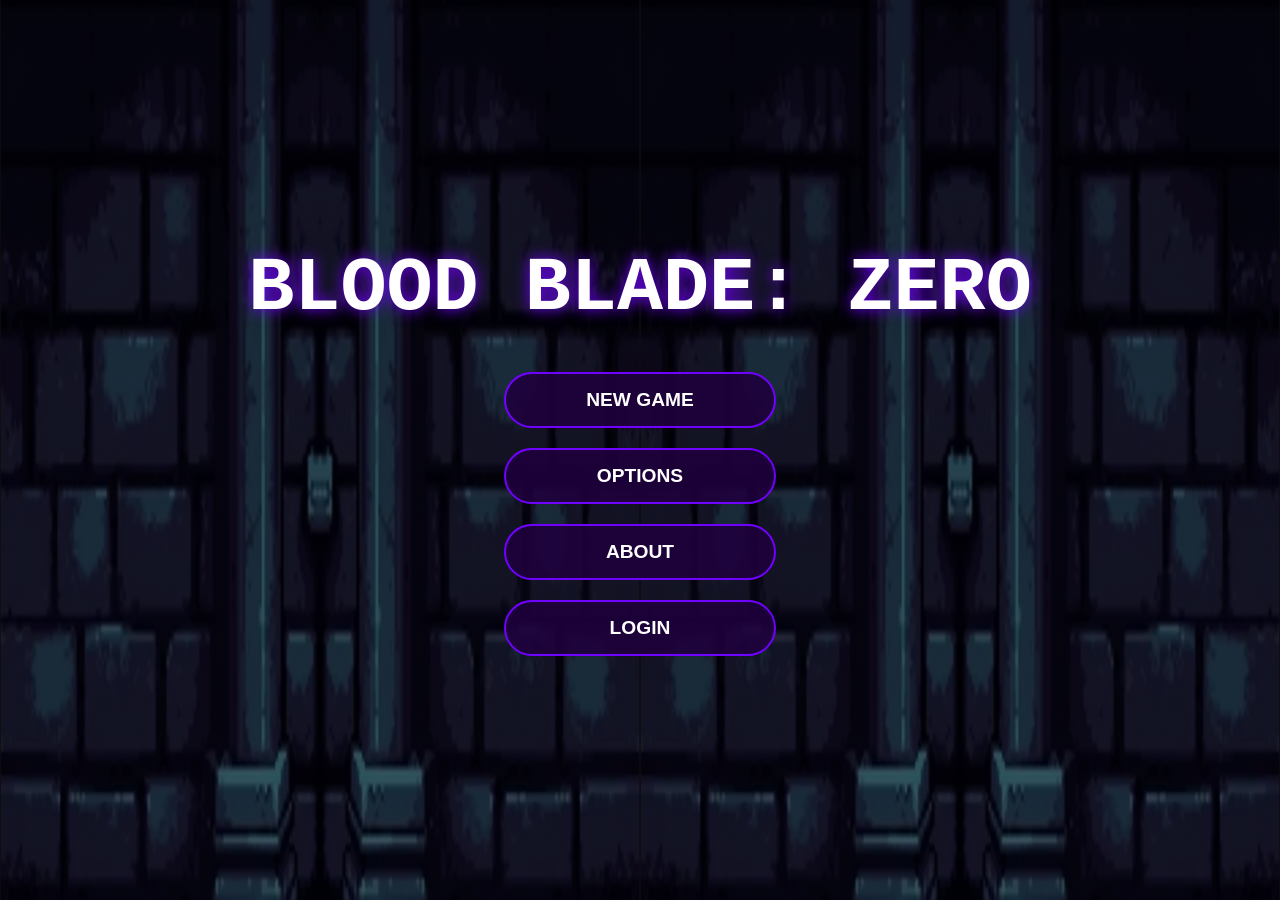
==== index.html @ 81eaf13f "Initial commit – latest game version" ====
<!DOCTYPE html>
<html lang="en">
<head>
    <meta charset="UTF-8">
    <meta name="viewport" content="width=device-width, initial-scale=1.0">
    <title>BLOOD BLADE: ZERO</title>
    <link rel="stylesheet" href="style.css">
</head>
<body>
    <div id="game-hud" class="hud-top hidden">
    <div class="hp-container">
        <div id="game-username-tag" style="color: yellow; font-family: monospace; font-size: 24px; margin-bottom: 5px;"></div>
        <div class="hp-label">HEALTH</div>
        <div class="hp-bar-bg">
            <div id="hp-fill" class="hp-bar-fill"></div>
            <div id="hp-text" class="hp-text">100 %</div>
        </div>
    </div>

    <div id="room-display-wrapper">
        <div id="room-id">ROOM 1</div>
    </div>

    <div class="controls-hint">MOVE=WASD | ATTACK=F | INTERACT=E</div>
</div>

        <div class="key-status">
            <span class="key-icon">🔑</span>
            <span class="key-icon">🔑</span>
        </div>

        <div id="interact-prompt" class="hidden">INTERACT [E]</div>
        
        <canvas id="gameCanvas"></canvas>

        <div id="menu-main" class="ui-layer title-screen">
            <h1 class="game-title">BLOOD BLADE: ZERO</h1>
            <div class="menu-options">
                <button onclick="game.triggerSplash()">NEW GAME</button>
                <button onclick="game.toggleLayer('menu-options')">OPTIONS</button>
                <button onclick="game.toggleLayer('menu-about')">ABOUT</button>
                <button onclick="game.toggleLayer('menu-login')">LOGIN</button>
            </div>
        </div>

        <div id="splash-screen" class="ui-layer hidden splash-bg">
            <h1 class="splash-text">STARTING...</h1>
        </div>

        <div id="puzzle-layer" class="ui-layer hidden puzzle-screen">
            <h1 class="puzzle-title">SECURITY OVERRIDE</h1>
            <div class="puzzle-container">
                <img id="puzzle-img" src="">
            </div>
            <div class="puzzle-ui-bottom">
                <input type="number" id="puzzle-input" placeholder="0">
                <button class="submit-btn" onclick="game.checkPuzzle()">SUBMIT</button>
            </div>
        </div>

        <div id="menu-options" class="ui-layer hidden title-screen">
            <h1>OPTIONS</h1>
            <p>Difficulty: EASY</p>
            <button onclick="game.toggleLayer('menu-main')">BACK</button>
        </div>

        <div id="menu-about" class="ui-layer hidden title-screen">
            <h1>ABOUT</h1>
            <p>BLOOD BLADE: ZERO - v1.0</p>
            <button onclick="game.toggleLayer('menu-main')">BACK</button>
        </div>

        <div id="menu-login" class="ui-layer hidden title-screen">
    <h1>SYSTEM LOGIN</h1>
    <div class="login-box">
        <input type="text" id="login-username" placeholder="USERNAME">
        <input type="password" id="login-pin" placeholder="PIN (NUMBERS ONLY)">
        <br>
        <button onclick="game.handleAuth()">CREATE ACCOUNT / LOGIN</button>
        <button onclick="game.toggleLayer('menu-main')">BACK</button>
    </div>
</div>

<div id="user-welcome" class="hidden">
    <p id="welcome-text" style="color: #00ff00; font-family: 'Courier New', Courier, monospace; font-size: 20px;"></p>
    <button id="logout-btn" onclick="game.logout()" style="padding: 5px 10px; font-size: 14px;">LOGOUT</button>
</div>

        <div id="menu-death" class="ui-layer hidden">
            <h1 style="color:red; font-size: 8vw;">WASTED</h1>
            <button onclick="location.reload()">RETRY</button>
        </div>
        
        <div id="menu-win" class="ui-layer hidden">
            <h1 style="color:lime; font-size: 8vw;">COMPLETE</h1>
            <button onclick="location.reload()">MENU</button>
        </div>
    </div>

    <script src="entity.js"></script>
    <script src="player.js"></script>
    <script src="zombie.js"></script>
    <script src="game.js"></script>
</body>
</html>
---- style.css ----
* { margin: 0; padding: 0; box-sizing: border-box; }

body { 
    background: #000; 
    display: flex; 
    justify-content: center; 
    align-items: center; 
    height: 100vh; 
    color: #fff; 
    font-family: 'Courier New', Courier, monospace; 
    overflow: hidden; 
}

#game-wrapper { 
    position: relative; 
    width: 95vw; 
    height: 53.43vw; 
    max-height: 95vh; 
    max-width: 168.8vh; 
    border: 4px solid #222; 
    background: #000;
}

canvas { 
    width: 100%; 
    height: 100%; 
    display: block; 
    image-rendering: pixelated; 
}


.ui-layer { 
    position: absolute; 
    inset: 0; 
    display: flex; 
    flex-direction: column; 
    justify-content: center; 
    align-items: center; 
    z-index: 100; 
    text-align: center;
}

.hidden { display: none !important; }

.title-screen { 
    background: linear-gradient(rgba(0,0,0,0.6), rgba(0,0,0,0.6)), url('image (5).png'); 
    background-size: 100% 100%; 
}

.game-title { 
    font-size: 6vw; 
    text-shadow: 0 0 15px #7000ff; 
    margin-bottom: 40px; 
}

.menu-options { display: flex; flex-direction: column; gap: 20px; }

button { 
    padding: 15px 80px; 
    font-size: 1.5vw; 
    cursor: pointer; 
    background: rgba(30, 0, 60, 0.9); 
    color: #fff; 
    border: 2px solid #7000ff; 
    border-radius: 50px; 
    text-transform: uppercase; 
    font-weight: bold; 
    transition: 0.2s;
}

button:hover { 
    background: #7000ff; 
    box-shadow: 0 0 25px #7000ff; 
}


.hud-top { 
    position: absolute; 
    top: 20px; 
    width: 100%; 
    padding: 0 40px; 
    display: flex; 
    justify-content: space-between; 
    pointer-events: none; 
    z-index: 10;
}

.hp-container { display: flex; flex-direction: column; align-items: flex-start; }
.hp-label { font-size: 1.2vw; font-weight: bold; margin-bottom: 5px; color: #fff; }
.hp-bar-bg { 
    width: 350px; 
    height: 45px; 
    background: #300; 
    border-radius: 0 25px 25px 0; 
    overflow: hidden; 
    position: relative;
    border: 3px solid #fff;
}
.hp-bar-fill { 
    height: 100%; 
    background: #f00; 
    width: 100%; 
    transition: width 0.3s; 
    border-radius: 0 20px 20px 0; 
}
.hp-text { 
    position: absolute; 
    inset: 0; 
    text-align: center; 
    line-height: 40px; 
    font-weight: bold; 
    font-size: 1.5vw; 
}

.controls-hint { 
    text-align: right; 
    font-size: 1.1vw; 
    line-height: 1.4; 
    color: #aaa; 
    text-transform: uppercase; 
}

.key-status { 
    position: absolute; 
    bottom: 30px; 
    right: 40px; 
    display: flex; 
    gap: 15px; 
    z-index: 10;
}
.key-icon { 
    font-size: 2.5vw; 
    filter: grayscale(1) brightness(0.2); 
    transition: all 0.5s ease; 
}
.key-icon.collected { 
    filter: grayscale(0) brightness(1.2) drop-shadow(0 0 15px #ffd700); 
    color: #ffd700; 
}

#interact-prompt { 
    position: absolute; 
    bottom: 320px; 
    right: 18px; 
    color: #ffff00; 
    font-size: 0.8vw; 
    font-weight: bold;
    background: rgba(0,0,0,0.5); 
    padding: 5px 15px; 
    border-radius: 10px;
    z-index: 5;
}


.puzzle-screen {
    background: linear-gradient(rgba(15, 0, 30, 0.95), rgba(30, 0, 60, 0.95)), url('image (5).png');
    background-size: 100% 100%;
}

.puzzle-title {
    font-size: 4.5vw;
    color: #00ffff;
    text-shadow: 0 0 15px #00ffff, 0 0 30px #008888;
    margin-bottom: 20px;
    letter-spacing: 5px;
}

.puzzle-container {
    background: #fff;
    padding: 15px;
    border-radius: 15px;
    border: 6px solid #a349a4;
    box-shadow: 0 0 40px rgba(163, 73, 164, 0.6);
    max-width: 70%;
}

#puzzle-img { width: 100%; max-width: 1000px; height: auto; display: block; }
.puzzle-ui-bottom { margin-top: 25px; display: flex; gap: 30px; align-items: center; }

#puzzle-input {
    width: 320px;
    height: 85px;
    background: #111;
    border: 3px solid #444;
    border-radius: 12px;
    color: #fff;
    font-size: 2.5vw;
    text-align: center;
    letter-spacing: 5px;
}

.submit-btn {
    width: 400px;
    height: 100px;
    font-size: 2.9vw;
    background: #6f00ff67;
    color: #ffffff;
    border: 3px solid #00000039;
    border-radius: 50px;
    cursor: pointer;
    text-transform: uppercase;
}

.tries-text { margin-top: 15px; font-size: 2.8vw; color: #fff; font-weight: bold; }


.splash-bg { background: #000; }
.splash-text { font-size: 7vw; color: #0040ffca; }

#menu-death h1 { font-size: 8vw; color: #f00; text-shadow: 0 0 20px #f00; }
#menu-win h1 { font-size: 8vw; color: #0f0; text-shadow: 0 0 20px #0f0; }

#room-id { 
    position: absolute;
    top: 80px;
    left: 40px;
    font-size: 2vw;
    color: #fff;
    font-weight: bold;
    text-shadow: 2px 2px #000;
}
.login-box {
    display: flex;
    flex-direction: column;
    gap: 25px;
    align-items: center;
    background: rgba(20, 0, 40, 0.9); /* Dark Purple tint */
    padding: 50px;
    border: 4px double #7000ff; /* Double border for old school feel */
    box-shadow: 0 0 30px #7000ff, inset 0 0 15px #000;
}

#login-username, #login-pin {
    width: 400px;
    height: 60px;
    background: #000;
    border: 2px solid #a349a4; /* Match your platform color */
    color: #fff;
    font-family: 'Courier New', Courier, monospace;
    font-size: 1.5vw;
    text-align: center;
    text-transform: uppercase;
}

#login-username:focus, #login-pin:focus {
    border-color: #fff;
    box-shadow: 0 0 15px #a349a4;
    outline: none;
}

/* Welcome Message near the HP Bar */
#user-welcome {
    position: absolute;
    top: 130px; /* Right under the HP/Room ID */
    left: 40px;
    z-index: 200;
    text-align: left;
}

#welcome-text {
    font-size: 1.8vw;
    color: #0f0; /* Keeping the lime green for "System" messages */
    text-shadow: 2px 2px #000;
    margin-bottom: 10px;
    text-transform: uppercase;
}

#logout-btn {
    padding: 8px 25px;
    font-size: 1vw;
    background: #400; /* Blood Red */
    border: 2px solid #f00;
    border-radius: 0; /* Keep it boxy/old school */
    width: auto;
    height: auto;
}

#logout-btn:hover {
    background: #f00;
    box-shadow: 0 0 15px #f00;
}
/* Center the Room ID at the top */
#room-display-wrapper {
    position: absolute;
    top: -62px;          /* Tight 10px gap from the top */
    left: 40%;
    transform: translateX(-50%);
    width: auto;
    white-space: nowrap; /* Forces Room and Section onto one single line */
    pointer-events: none;
    z-index: 20;
}

#room-id {
    font-family: 'Monospace', sans-serif;
    font-size: 28px;    /* Slightly smaller to keep it sleek on one line */
    color: #ffffff;
    text-shadow: 2px 2px 0px #000; /* Sharp shadow for readability */
    letter-spacing: 2px;
    margin: 0;
    padding: 0;
}


.hud-top {
    position: absolute;
    top: 0;
    left: 0;
    width: 100%;
    z-index: 10;
}

.hp-container {
    position: absolute;
    top: 20px;
    left: 20px;
}
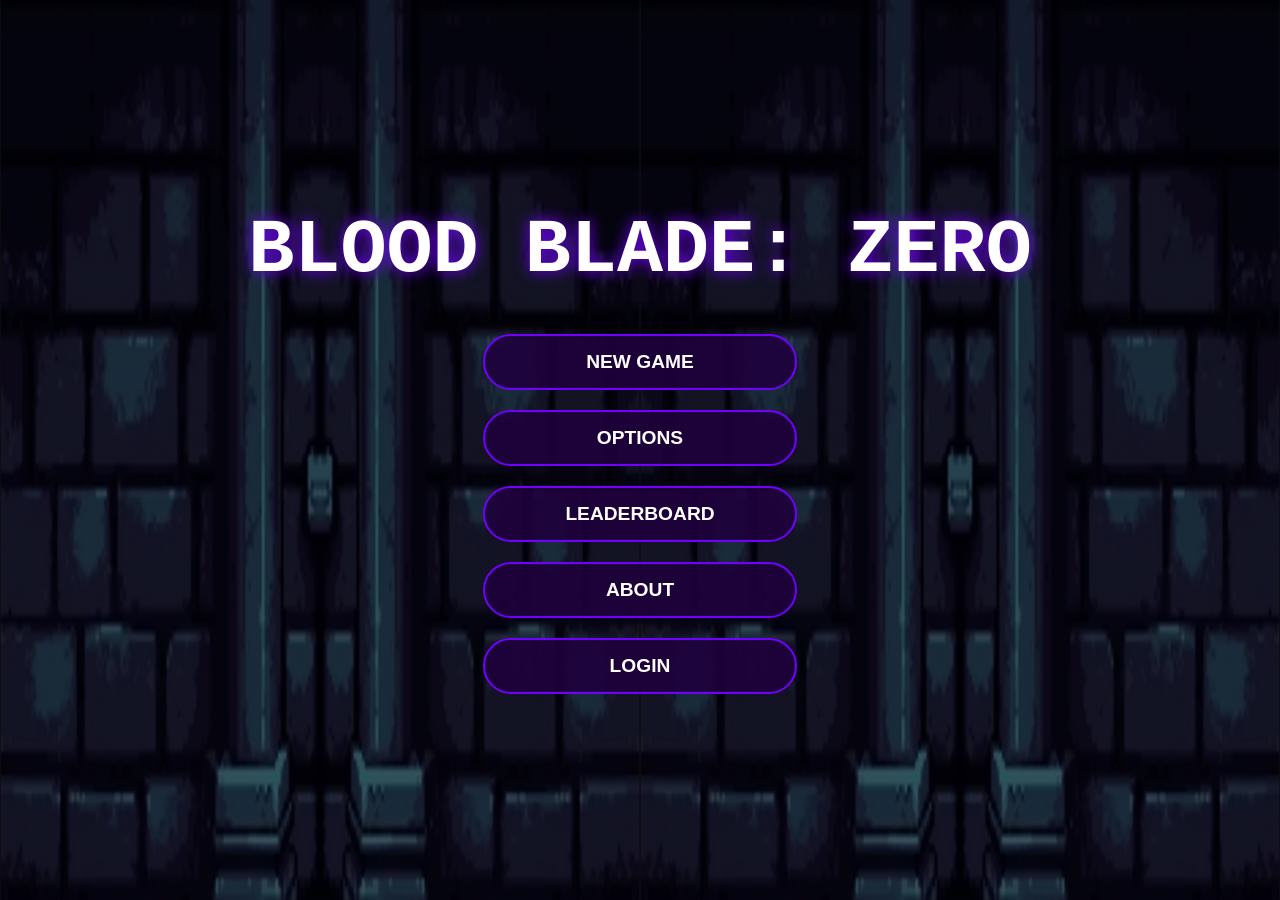
==== commit 39fe03dd: "added leaderborads and login ,logout and dedicated pages for main files and bug fixes" ====
--- a/index.html
+++ b/index.html
@@ -2,104 +2,36 @@
 <html lang="en">
 <head>
     <meta charset="UTF-8">
-    <meta name="viewport" content="width=device-width, initial-scale=1.0">
-    <title>BLOOD BLADE: ZERO</title>
+    <title>BLOOD BLADE: ZERO - MENU</title>
     <link rel="stylesheet" href="style.css">
 </head>
 <body>
-    <div id="game-hud" class="hud-top hidden">
-    <div class="hp-container">
-        <div id="game-username-tag" style="color: yellow; font-family: monospace; font-size: 24px; margin-bottom: 5px;"></div>
-        <div class="hp-label">HEALTH</div>
-        <div class="hp-bar-bg">
-            <div id="hp-fill" class="hp-bar-fill"></div>
-            <div id="hp-text" class="hp-text">100 %</div>
+    <div id="menu-main" class="ui-layer title-screen">
+        <h1 class="game-title">BLOOD BLADE: ZERO</h1>
+        <div class="menu-options">
+            <button onclick="location.href='game.html'">NEW GAME</button>
+            <button onclick="location.href='options.html'">OPTIONS</button>
+            <button onclick="location.href='leaderboard-list.html'">LEADERBOARD</button>
+            <button onclick="location.href='about.html'">ABOUT</button>
+            
+            <button id="nav-login" onclick="location.href='login.html'">LOGIN</button>
+            <button id="nav-logout" class="hidden" onclick="game.logout()">LOGOUT</button>
         </div>
     </div>
 
-    <div id="room-display-wrapper">
-        <div id="room-id">ROOM 1</div>
+    <div id="user-welcome" class="hidden" style="position: fixed; bottom: 20px; left: 20px; font-family: monospace; color: yellow; background: rgba(0,0,0,0.6); padding: 10px; border: 2px solid yellow; border-radius: 5px; z-index: 100;">
+        <span id="welcome-text"></span>
     </div>
 
-    <div class="controls-hint">MOVE=WASD | ATTACK=F | INTERACT=E</div>
-</div>
-
-        <div class="key-status">
-            <span class="key-icon">🔑</span>
-            <span class="key-icon">🔑</span>
-        </div>
-
-        <div id="interact-prompt" class="hidden">INTERACT [E]</div>
-        
-        <canvas id="gameCanvas"></canvas>
-
-        <div id="menu-main" class="ui-layer title-screen">
-            <h1 class="game-title">BLOOD BLADE: ZERO</h1>
-            <div class="menu-options">
-                <button onclick="game.triggerSplash()">NEW GAME</button>
-                <button onclick="game.toggleLayer('menu-options')">OPTIONS</button>
-                <button onclick="game.toggleLayer('menu-about')">ABOUT</button>
-                <button onclick="game.toggleLayer('menu-login')">LOGIN</button>
-            </div>
-        </div>
-
-        <div id="splash-screen" class="ui-layer hidden splash-bg">
-            <h1 class="splash-text">STARTING...</h1>
-        </div>
-
-        <div id="puzzle-layer" class="ui-layer hidden puzzle-screen">
-            <h1 class="puzzle-title">SECURITY OVERRIDE</h1>
-            <div class="puzzle-container">
-                <img id="puzzle-img" src="">
-            </div>
-            <div class="puzzle-ui-bottom">
-                <input type="number" id="puzzle-input" placeholder="0">
-                <button class="submit-btn" onclick="game.checkPuzzle()">SUBMIT</button>
-            </div>
-        </div>
-
-        <div id="menu-options" class="ui-layer hidden title-screen">
-            <h1>OPTIONS</h1>
-            <p>Difficulty: EASY</p>
-            <button onclick="game.toggleLayer('menu-main')">BACK</button>
-        </div>
-
-        <div id="menu-about" class="ui-layer hidden title-screen">
-            <h1>ABOUT</h1>
-            <p>BLOOD BLADE: ZERO - v1.0</p>
-            <button onclick="game.toggleLayer('menu-main')">BACK</button>
-        </div>
-
-        <div id="menu-login" class="ui-layer hidden title-screen">
-    <h1>SYSTEM LOGIN</h1>
-    <div class="login-box">
-        <input type="text" id="login-username" placeholder="USERNAME">
-        <input type="password" id="login-pin" placeholder="PIN (NUMBERS ONLY)">
-        <br>
-        <button onclick="game.handleAuth()">CREATE ACCOUNT / LOGIN</button>
-        <button onclick="game.toggleLayer('menu-main')">BACK</button>
-    </div>
-</div>
-
-<div id="user-welcome" class="hidden">
-    <p id="welcome-text" style="color: #00ff00; font-family: 'Courier New', Courier, monospace; font-size: 20px;"></p>
-    <button id="logout-btn" onclick="game.logout()" style="padding: 5px 10px; font-size: 14px;">LOGOUT</button>
-</div>
-
-        <div id="menu-death" class="ui-layer hidden">
-            <h1 style="color:red; font-size: 8vw;">WASTED</h1>
-            <button onclick="location.reload()">RETRY</button>
-        </div>
-        
-        <div id="menu-win" class="ui-layer hidden">
-            <h1 style="color:lime; font-size: 8vw;">COMPLETE</h1>
-            <button onclick="location.reload()">MENU</button>
-        </div>
-    </div>
-
-    <script src="entity.js"></script>
-    <script src="player.js"></script>
-    <script src="zombie.js"></script>
     <script src="game.js"></script>
+    <script>
+        // Use a small delay to ensure game object is fully ready
+        window.addEventListener('load', () => {
+            const savedUser = localStorage.getItem('gameUser');
+            if (window.game) {
+                game.updateAuthUI(savedUser);
+            }
+        });
+    </script>
 </body>
 </html>
--- a/style.css
+++ b/style.css
@@ -89,7 +89,7 @@
 .hp-container { display: flex; flex-direction: column; align-items: flex-start; }
 .hp-label { font-size: 1.2vw; font-weight: bold; margin-bottom: 5px; color: #fff; }
 .hp-bar-bg { 
-    width: 350px; 
+    width: 330px; 
     height: 45px; 
     background: #300; 
     border-radius: 0 25px 25px 0; 
@@ -99,7 +99,7 @@
 }
 .hp-bar-fill { 
     height: 100%; 
-    background: #f00; 
+    background: rgb(255, 0, 0); 
     width: 100%; 
     transition: width 0.3s; 
     border-radius: 0 20px 20px 0; 
@@ -129,14 +129,21 @@
     gap: 15px; 
     z-index: 10;
 }
+
 .key-icon { 
     font-size: 2.5vw; 
-    filter: grayscale(1) brightness(0.2); 
-    transition: all 0.5s ease; 
-}
+    /* Default: Faded and dark */
+    opacity: 0.2; 
+    filter: grayscale(1) brightness(0.5); 
+    transition: all 0.4s ease-in-out; 
+    display: inline-block;
+}
+
 .key-icon.collected { 
-    filter: grayscale(0) brightness(1.2) drop-shadow(0 0 15px #ffd700); 
-    color: #ffd700; 
+    opacity: 1 !important;
+    filter: grayscale(0) brightness(1.2) drop-shadow(0 0 15px #ffd700) !important; 
+    color: #ffd700;
+    transform: scale(1.2); /* Makes it pop when found */
 }
 
 #interact-prompt { 
@@ -249,7 +256,7 @@
     outline: none;
 }
 
-/* Welcome Message near the HP Bar */
+
 #user-welcome {
     position: absolute;
     top: 130px; /* Right under the HP/Room ID */
@@ -315,4 +322,63 @@
     position: absolute;
     top: 20px;
     left: 20px;
+}
+
+.leaderboard-container {
+    background: rgba(0, 0, 0, 0.8);
+    border: 2px solid yellow;
+    padding: 20px;
+    margin-top: 20px;
+    min-width: 300px;
+    font-family: monospace;
+}
+
+#leaderboard-list {
+    list-style: none;
+    padding: 0;
+    color: #00ff00;
+    text-align: left;
+}
+
+#leaderboard-list li {
+    padding: 5px 0;
+    border-bottom: 1px solid #333;
+}
+
+
+.game-overlay {
+    position: fixed;
+    top: 0;
+    left: 0;
+    width: 100%;
+    height: 100%;
+    z-index: 1000;
+    display: flex;
+    flex-direction: column;
+    justify-content: center;
+    align-items: center;
+    text-align: center;
+}
+
+
+.pixel-bg {
+    background-color: #000; /* Fallback to black */
+    background-image: linear-gradient(rgba(0,0,0,0.8), rgba(0,0,0,0.8)), url('image (4).png');
+    background-size: cover;
+    background-position: center;
+    image-rendering: pixelated; /* Keeps that retro feel */
+}
+#puzzle-layer {
+    position: fixed;
+    top: 0;
+    left: 0;
+    width: 100vw;
+    height: 100vh;
+    background-image: linear-gradient(rgba(0,0,0,0.7), rgba(0,0,0,0.7)), url('image (4).png');
+    background-size: cover;
+    background-position: center;
+    display: flex;
+    justify-content: center;
+    align-items: center;
+    z-index: 2000; 
 }
